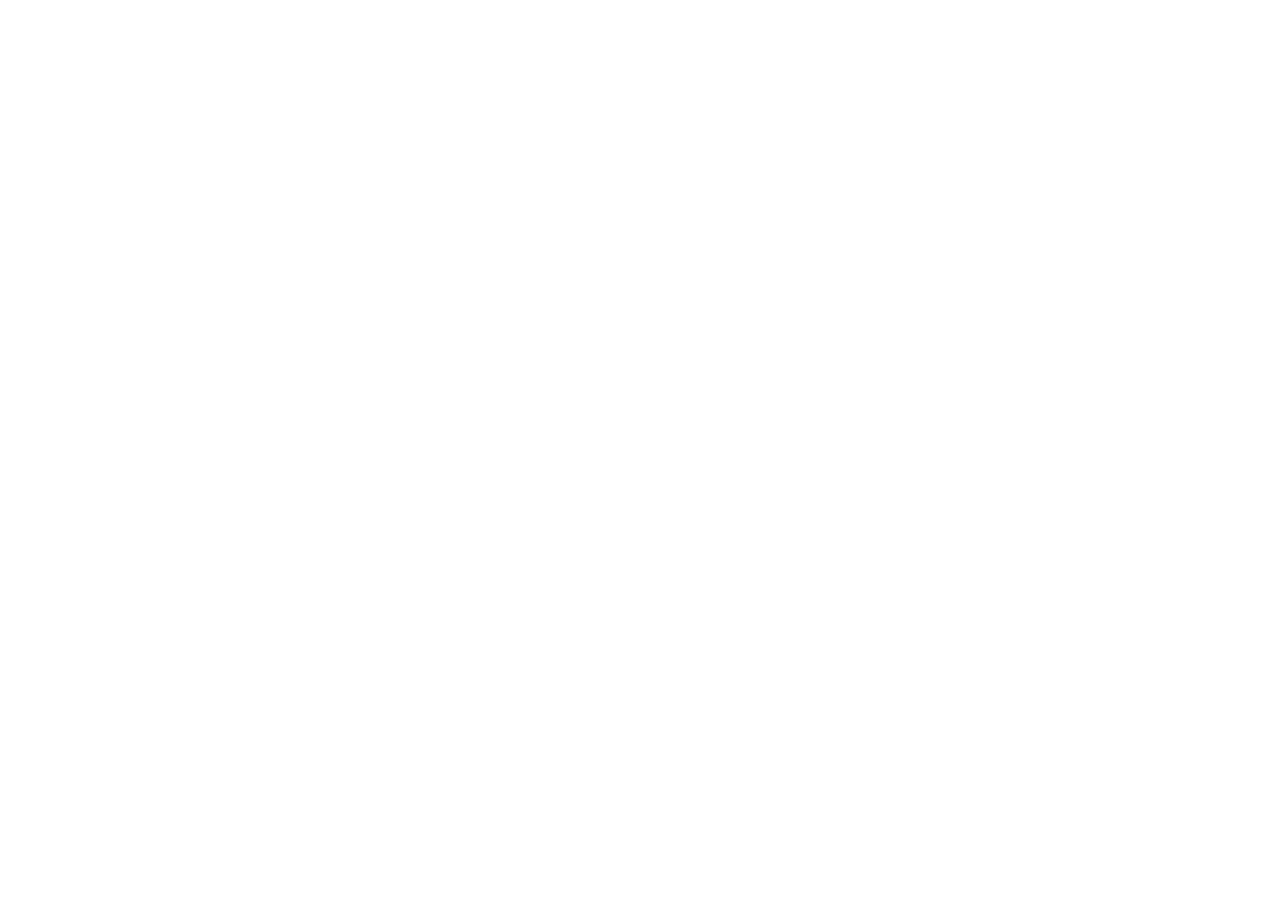
==== index.html @ 0129aaef "Figure out the free currency API" ====
<!DOCTYPE html>
<html>
<head>
	<title>Currency Converter</title>

</head>
<body>
	<section id="root">
		<ul id="currency">

		</ul>
	</section>
	<script>
	// fetch('http://free.currencyconverterapi.com/api/v5/countries')
  // .then(function(response) {
	//
	// 	return response.json();;
  //   //return results;
  // })
  // .then(function(myJson) {
  //   console.log(myJson.results.ALL);
  // }).catch(function(error){
	// 	console.log('error occurred', error);
	// });

		var xhttp = new XMLHttpRequest();
			xhttp.onreadystatechange = function() {
			    if (this.readyState == 4 && this.status == 200) {
			       // Typical action to be performed when the document is ready:
			       //
			       var response = JSON.parse(xhttp.responseText);
						 var results =  response.results;
						 //document.getElementById("root").innerHTML = xhttp.responseText;
			       //var currName = JSON.stringify(response.currencyName);

			    console.log(results);
			}
		};
		xhttp.open("GET", "http://free.currencyconverterapi.com/api/v5/currencies", true);
		xhttp.send();


		// var xhttp1 = new XMLHttpRequest();
		// xhttp1.onreadystatechange = function() {
		//     if (this.readyState == 4 && this.status == 200) {
		//        // Typical action to be performed when the document is ready:
		//        //document.getElementById("demo").innerHTML = xhttp.responseText;
		//        var response = xhttp1.responseText;
		//        //var currName = JSON.stringify(response.currencyName);
		//
		//     console.log(response);
		// }
		// };
		// xhttp1.open("GET", "currenCov.js", true);
		// xhttp1.send();

	</script>
</body>
</html>
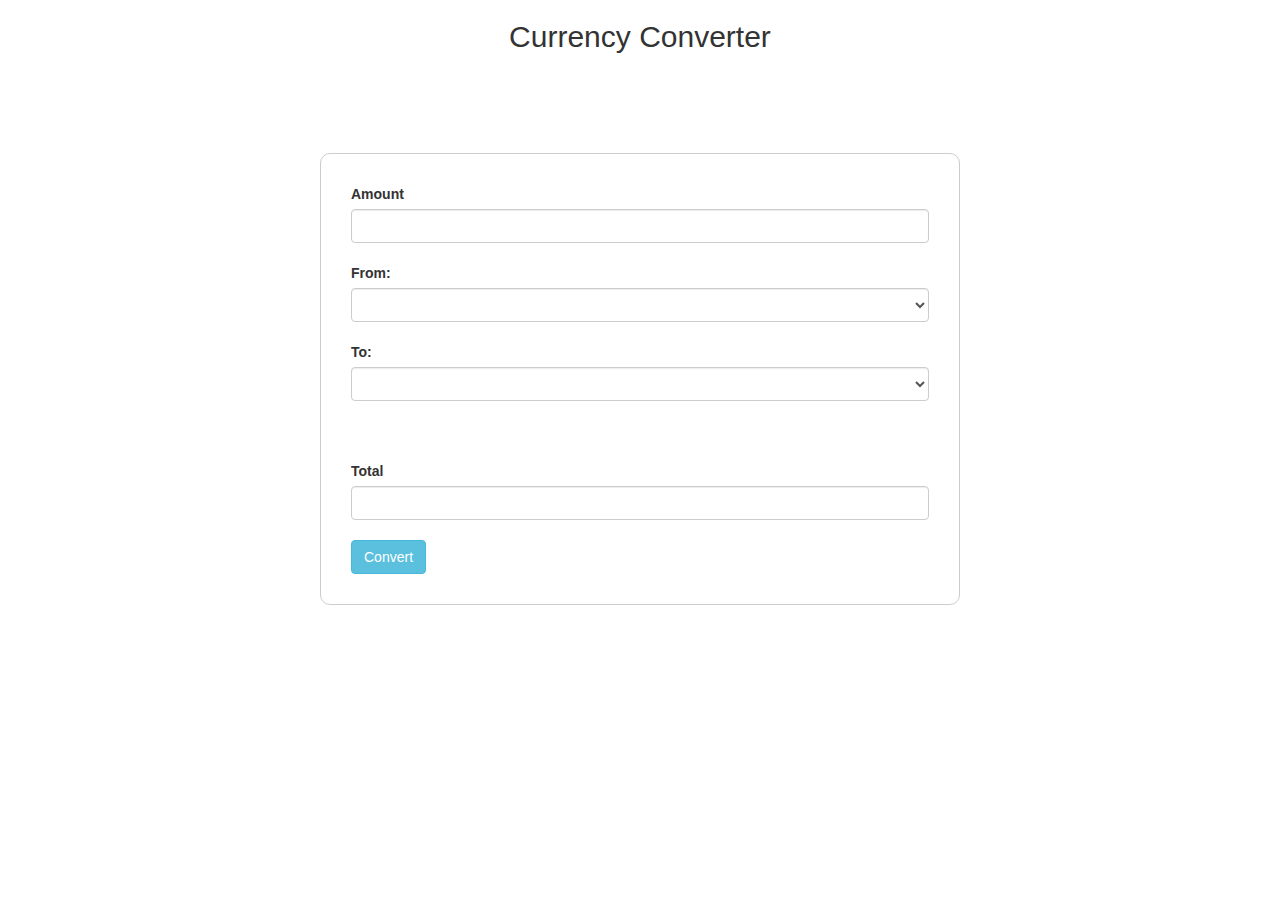
==== commit 8bba75e4: "Add currencies to select tags" ====
--- a/index.html
+++ b/index.html
@@ -2,15 +2,88 @@
 <html>
 <head>
 	<title>Currency Converter</title>
+	<link rel="stylesheet" href="https://maxcdn.bootstrapcdn.com/bootstrap/3.3.7/css/bootstrap.min.css" integrity="sha384-BVYiiSIFeK1dGmJRAkycuHAHRg32OmUcww7on3RYdg4Va+PmSTsz/K68vbdEjh4u" crossorigin="anonymous">
+	<link rel="stylesheet" href="/css/style.css">
+
+	<script type="text/javascript" src="/lib/idb.js"></script>
+	<script src="https://code.jquery.com/jquery-3.3.1.js" integrity="sha256-2Kok7MbOyxpgUVvAk/HJ2jigOSYS2auK4Pfzbm7uH60=" crossorigin="anonymous"></script>
+	<script>
+		function registerServiceWorker(){
+			if (!navigator.serviceWorker) return;
+
+		  var indexController = this;
+
+		  navigator.serviceWorker.register('/sw.js').then(function(reg) {
+		    if (!navigator.serviceWorker.controller) {
+		      return;
+		    }
+
+		    // if (reg.waiting) {
+		    //   indexController._updateReady(reg.waiting);
+		    //   return;
+		    // }
+
+		    if (reg.installing) {
+		      indexController._trackInstalling(reg.installing);
+		      return;
+		    }
+
+		    reg.addEventListener('updatefound', function() {
+		      indexController._trackInstalling(reg.installing);
+		    });
+		  });
+
+		  // Ensure refresh is only called once.
+		  // This works around a bug in "force update on reload".
+		  var refreshing;
+		  navigator.serviceWorker.addEventListener('controllerchange', function() {
+		    if (refreshing) return;
+		    window.location.reload();
+		    refreshing = true;
+		  });
+		}
+	</script>
 
 </head>
-<body>
-	<section id="root">
-		<ul id="currency">
+<body onload="registerServiceWorker()">
+		<!--
+		<h2>Currency Converter</h2>
+		<label for="">From Currency</label>
+		<input type="text" class="form-control" id="fromCurrency" name="fromCurrency" value=""><br>
 
-		</ul>
-	</section>
+		<label for="">To Currency</label>
+		<input type="text" name="toCurrency" id="toCurrency" class="form-control"  value=""><br>
+
+	<input type="submit" onsubmit="postFrom()" name="" class="btn btn-primary" value="Convert"> -->
+<h2 class="text-center">Currency Converter</h2>
+	<div class="form-group">
+		<label for="amount">Amount</label>
+		<input type="text" class="form-control" name="amount" id="amount" value=""><br>
+
+	  <label for="fromCurrency">From:</label>
+	  <select class="form-control" name="fromCurrency" id="fromCurrency">
+
+	  </select><br>
+
+		<label for="toCurrency">To:</label>
+		 <select class="form-control" name="toCurrency" id="toCurrency">
+
+		 </select><br>
+		 <br>
+		 <br>
+		 <label for="convertedTotal">Total</label>
+		 <input type="text" name="convertedTotal" class="form-control" value="">
+		 <br>
+		 <input type="submit" class="btn btn-info" onsubmit="convertCurrency()" name="submit" value="Convert">
+</div>
+
+		<!-- <button type="button" name="button" onclick="UserAction()">Convert</button> -->
+	<p id="demo"></p>
+
+	<footer>
+	</footer>
 	<script>
+
 	// fetch('http://free.currencyconverterapi.com/api/v5/countries')
   // .then(function(response) {
 	//
@@ -22,38 +95,105 @@
   // }).catch(function(error){
 	// 	console.log('error occurred', error);
 	// });
+	fetch('http://free.currencyconverterapi.com/api/v5/currencies')
+  .then(response => {
+    return response.json();
+  })
+  .then(currencies => {
+		let output = '';
 
-		var xhttp = new XMLHttpRequest();
-			xhttp.onreadystatechange = function() {
-			    if (this.readyState == 4 && this.status == 200) {
-			       // Typical action to be performed when the document is ready:
-			       //
-			       var response = JSON.parse(xhttp.responseText);
-						 var results =  response.results;
-						 //document.getElementById("root").innerHTML = xhttp.responseText;
-			       //var currName = JSON.stringify(response.currencyName);
-
-			    console.log(results);
+			//console.log(Object.keys(currencies.results));
+			let keys = Object.keys(currencies.results);
+			for (let i = 0; i< keys.length;i++){
+				console.log(keys[i]);
+				output += '<option>'+keys[i]+'</option>'
 			}
-		};
-		xhttp.open("GET", "http://free.currencyconverterapi.com/api/v5/currencies", true);
-		xhttp.send();
+			document.getElementById('fromCurrency').innerHTML = output;
+			document.getElementById('toCurrency').innerHTML = output;
+			//output += '<option>'+ currencies+'</option>';
+		// document.getElementById('fromCurrency').innerHTML.value = output;
+    //console.log(currencies.results);
+  });
 
 
-		// var xhttp1 = new XMLHttpRequest();
-		// xhttp1.onreadystatechange = function() {
-		//     if (this.readyState == 4 && this.status == 200) {
-		//        // Typical action to be performed when the document is ready:
-		//        //document.getElementById("demo").innerHTML = xhttp.responseText;
-		//        var response = xhttp1.responseText;
-		//        //var currName = JSON.stringify(response.currencyName);
+
+
+
+
+
+
+
+
+
+
+
+
+
+
+
+
+	function UserAction() {
+		let from = encodeURIComponent(document.getElementById('fromCurrency').value);
+		let to = encodeURIComponent(document.getElementById('toCurrency').value);
+		const query = from + '_' + to;
+		var urlToConvert = "http://free.currencyconverterapi.com/api/v5/convert?q="+ query +"&compact=ultra";
+
+		var xttp = new XMLHttpRequest();
+		var response = JSON.parse(xttp.responseText);
+		xttp.open("GET", urlToConvert, true);
+		xttp.send();
+
+		console.log(response);
+
 		//
-		//     console.log(response);
-		// }
+		// var xhttp = new XMLHttpRequest();
+		// 	xhttp.onreadystatechange = function() {
+		// 	    if (this.readyState == 4 && this.status == 200) {
+		// // 	       // Typical action to be performed when the document is ready:
+		// // 	       //
+		// 	       var response = JSON.parse(xhttp.responseText);
+		// // 				 //var results =  response.results;
+		// // 				 //document.getElementById("root").innerHTML = xhttp.responseText;
+		// // 	       //var currName = JSON.stringify(response.currencyName);
+		// //
+		// 	    console.log(JSON.stringify(response));
+		// 	}
 		// };
-		// xhttp1.open("GET", "currenCov.js", true);
-		// xhttp1.send();
+		// // var urlToOpen = "http://free.currencyconverterapi.com/api/v5/convert?q=USD_NGN,NGN_USD&compact=ultra";
+		// xhttp.open("GET", urlToConvert, true);
+		// xhttp.send();
+}
+
+//__Copied from Web (Didn't work for me)
+    // var xhttp = new XMLHttpRequest();
+    //xhttp.open("GET", urlToConvert, true);
+    //xhttp.setRequestHeader("Content-type", "application/json");
+    //xhttp.send();
+    //var response = JSON.parse(xhttp.responseText);
+		//console.log(response);
+
+
+		// var xhttp = new XMLHttpRequest();
+		// 	xhttp.onreadystatechange = function() {
+		// 	    if (this.readyState == 4 && this.status == 200) {
+		// 	       // Typical action to be performed when the document is ready:
+		// 	       //
+		// 	       var response = JSON.parse(xhttp.responseText);
+		// 				 //var results =  response.results;
+		// 				 //document.getElementById("root").innerHTML = xhttp.responseText;
+		// 	       //var currName = JSON.stringify(response.currencyName);
+		//
+		// 	    console.log(response);
+		// 	}
+		// };
+		// var urlToOpen = "http://free.currencyconverterapi.com/api/v5/convert?q=USD_NGN,NGN_USD&compact=ultra";
+		// xhttp.open("GET", urlToOpen, true);
+		// xhttp.send();
+
+
+
 
 	</script>
+	<script src="https://maxcdn.bootstrapcdn.com/bootstrap/3.3.7/js/bootstrap.min.js" integrity="sha384-Tc5IQib027qvyjSMfHjOMaLkfuWVxZxUPnCJA7l2mCWNIpG9mGCD8wGNIcPD7Txa" crossorigin="anonymous"></script>
 </body>
 </html>
--- a/css/style.css
+++ b/css/style.css
@@ -0,0 +1,14 @@
+body{
+  /* background-image: url("/imgs/sharon-mccutcheon-665638-unsplash.jpg"); */
+  background-size: cover;
+
+}
+.form-group{
+  width: 50%;
+  margin: 100px auto;
+  border: 1px solid #ccc;
+  padding: 30px;
+  text-align:left;
+  border-radius: 10px;
+  /* background: #fff; */
+}
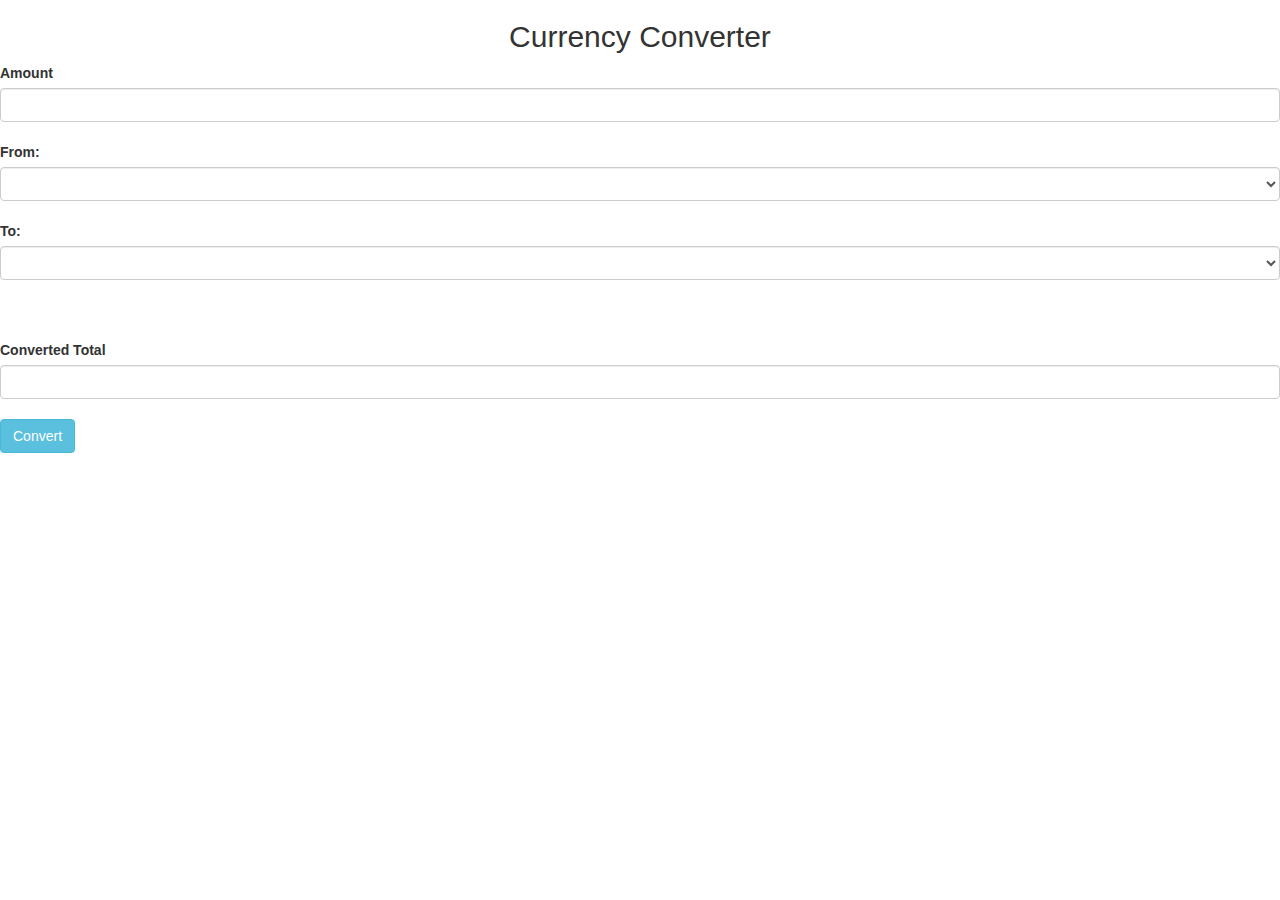
==== commit 8d18fc37: "Only online converter working" ====
--- a/index.html
+++ b/index.html
@@ -7,45 +7,68 @@
 
 	<script type="text/javascript" src="/lib/idb.js"></script>
 	<script src="https://code.jquery.com/jquery-3.3.1.js" integrity="sha256-2Kok7MbOyxpgUVvAk/HJ2jigOSYS2auK4Pfzbm7uH60=" crossorigin="anonymous"></script>
+
+
+</head>
+<body onload="openDatabase()">
 	<script>
-		function registerServiceWorker(){
-			if (!navigator.serviceWorker) return;
-
-		  var indexController = this;
-
-		  navigator.serviceWorker.register('/sw.js').then(function(reg) {
-		    if (!navigator.serviceWorker.controller) {
-		      return;
-		    }
-
-		    // if (reg.waiting) {
-		    //   indexController._updateReady(reg.waiting);
-		    //   return;
-		    // }
-
-		    if (reg.installing) {
-		      indexController._trackInstalling(reg.installing);
-		      return;
-		    }
-
-		    reg.addEventListener('updatefound', function() {
-		      indexController._trackInstalling(reg.installing);
-		    });
-		  });
-
-		  // Ensure refresh is only called once.
-		  // This works around a bug in "force update on reload".
-		  var refreshing;
-		  navigator.serviceWorker.addEventListener('controllerchange', function() {
-		    if (refreshing) return;
-		    window.location.reload();
-		    refreshing = true;
-		  });
-		}
+		//function registerServiceWorker(){
+					if ('serviceWorker' in navigator) {
+		  // Register a service worker hosted at the root of the
+		  // site using the default scope.
+
+			navigator.serviceWorker.register('/sw.js').then(function(registration) {
+				if (registration.status == 'registered'){
+					return;
+				}
+						console.log('Service worker registration succeeded:', registration);
+					}).catch(function(error) {
+						console.log('Service worker registration failed:', error);
+					});
+				} else {
+				console.log('Service workers are not supported.');
+			}
+
+
+			function openDatabase() {
+			  // If the browser doesn't support service worker,
+			  // we don't care about having a database
+
+
+
+			  if (!navigator.serviceWorker) {
+			    return Promise.resolve();
+
+			  }
+
+			  return idb.open('currenCov', 1, function(upgradeDb) {
+			    var store = upgradeDb.createObjectStore('currencies', {
+			      keyPath: 'id'
+			    });
+			    //store.createIndex('by-date', 'time');
+
+
+					dbPromise.then(function(db) {
+						var tx = db.transaction('keyval', 'readwrite');
+						var keyValStore = tx.objectStore('keyval');
+					//	keyValStore.put('cat', 'favoriteAnimal');
+						fetch('https://free.currencyconverterapi.com/api/v5/currencies').then(response => {
+							return response.json();
+						}).then(currency => {
+							currency = Object.keys(response.results);
+							for (let i = 0; i < currency.length; i++){
+								keyValStore.put(currencies.results[keys[i]].currencyName, keys[i])
+							}
+
+						})
+						return tx.complete;
+					}).then(function() {
+						console.log('Added favoriteAnimal:cat to keyval');
+					});
+			  });
+			}
+		//}
 	</script>
-
-</head>
-<body onload="registerServiceWorker()">
 		<!--
 		<h2>Currency Converter</h2>
 		<label for="">From Currency</label>
@@ -71,10 +94,10 @@
 		 </select><br>
 		 <br>
 		 <br>
-		 <label for="convertedTotal">Total</label>
-		 <input type="text" name="convertedTotal" class="form-control" value="">
+		 <label for="convertedTotal">Converted Total</label>
+		 <input type="text" id="convertedTotal" class="form-control" value="">
 		 <br>
-		 <input type="submit" class="btn btn-info" onsubmit="convertCurrency()" name="submit" value="Convert">
+		 <input type="submit" class="btn btn-info" onclick="convertCurr()" name="submit" value="Convert">
 </div>
 
 		<!-- <button type="button" name="button" onclick="UserAction()">Convert</button> -->
@@ -105,8 +128,9 @@
 			//console.log(Object.keys(currencies.results));
 			let keys = Object.keys(currencies.results);
 			for (let i = 0; i< keys.length;i++){
-				console.log(keys[i]);
-				output += '<option>'+keys[i]+'</option>'
+				//console.log(currencies.results[keys[i]].currencyName);
+				let currName = currencies.results[keys[i]].currencyName;
+				output += '<option>'+keys[i]+' - '+ currName+'</option>'
 			}
 			document.getElementById('fromCurrency').innerHTML = output;
 			document.getElementById('toCurrency').innerHTML = output;
@@ -115,6 +139,30 @@
     //console.log(currencies.results);
   });
 
+	function convertCurr(){
+		let amountToConvert = document.getElementById('amount').value;
+		let fromCurr = document.getElementById('fromCurrency').value.substring(0, 3);
+		let toCurr = document.getElementById('toCurrency').value.substring(0, 3);
+		let finalTotal  = document.getElementById('convertedTotal');
+		let query = fromCurr + '_' + toCurr;
+		let url = "https://free.currencyconverterapi.com/api/v5/convert?q="+ query +"&compact=ultra";
+		console.log(fromCurr);
+		fetch(url).then(response => {
+			return response.json();
+		}).then(rate => {
+			console.log(rate);
+			convRate = Object.values(rate)[0];
+			console.log(convRate);
+			let total = (amountToConvert * convRate);
+			console.log(total);
+			finalTotal.value = total;
+		}).catch(error => {
+			console.log("Error occured", error);
+		});
+
+
+	}
+
 
 
 
@@ -136,7 +184,7 @@
 		let from = encodeURIComponent(document.getElementById('fromCurrency').value);
 		let to = encodeURIComponent(document.getElementById('toCurrency').value);
 		const query = from + '_' + to;
-		var urlToConvert = "http://free.currencyconverterapi.com/api/v5/convert?q="+ query +"&compact=ultra";
+		var urlToConvert = "https://free.currencyconverterapi.com/api/v5/convert?q="+ query +"&compact=ultra";
 
 		var xttp = new XMLHttpRequest();
 		var response = JSON.parse(xttp.responseText);
